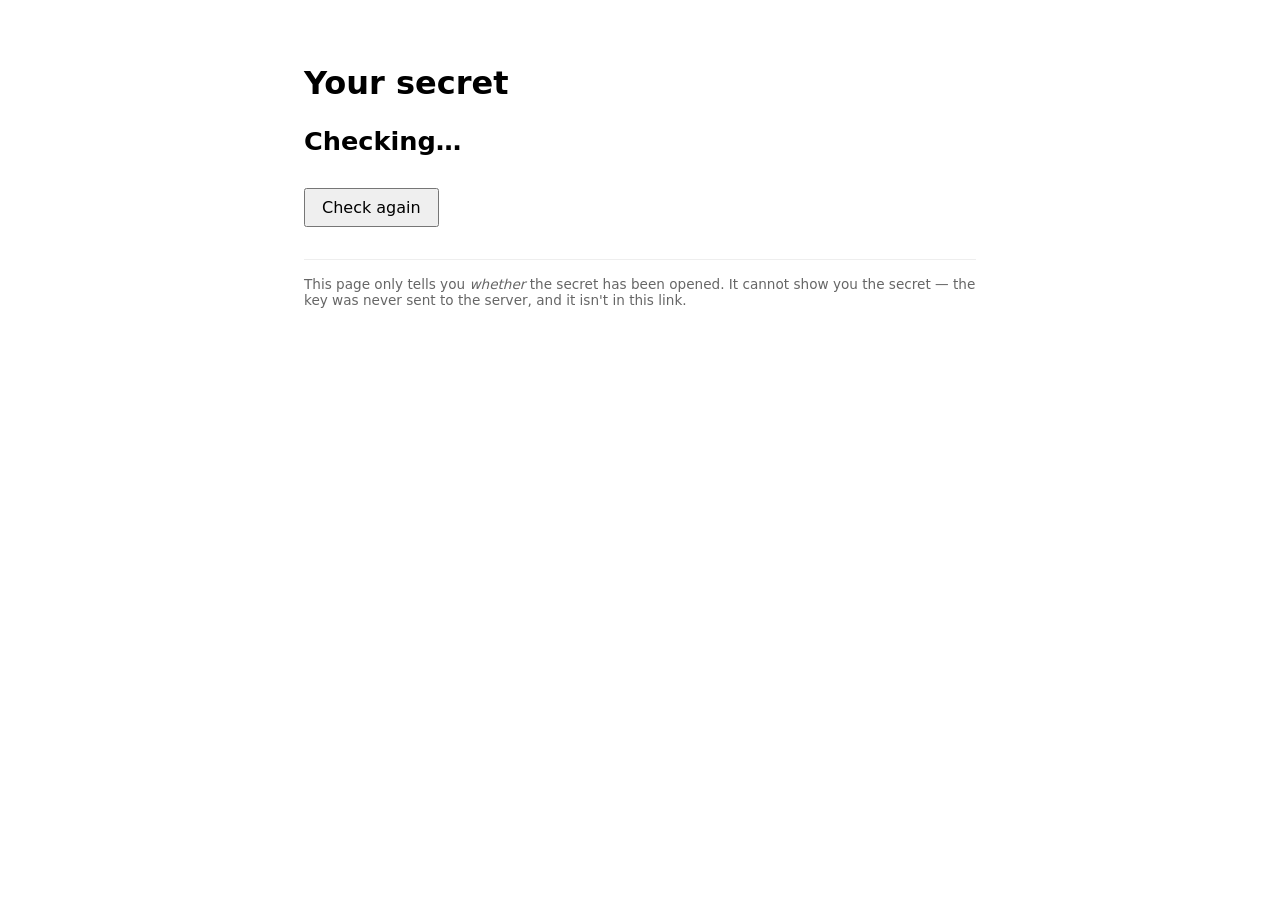
==== web/creator.html @ 7b58edee "Everything working UI + BE" ====
<!doctype html>
<html>
<head>
  <meta charset="utf-8">
  <title>burnbox — your secret</title>
  <style>
    body { font: 16px system-ui, sans-serif; max-width: 42rem; margin: 4rem auto; padding: 0 1rem; }
    .state { font-size: 1.6rem; font-weight: 600; margin: 1.5rem 0 .5rem; }
    .unread { color: #1a7f37; }
    .read   { color: #8250df; }
    .gone   { color: #b00; }
    .detail { color: #444; }
    button { font: inherit; padding: .5rem 1rem; margin-top: 1.5rem; cursor: pointer; }
    .hint { color: #666; font-size: .85rem; margin-top: 2rem; border-top: 1px solid #eee; padding-top: 1rem; }
  </style>
</head>
<body>
  <h1>Your secret</h1>

  <div class="state" id="status">Checking…</div>
  <div class="detail" id="detail"></div>

  <button id="refresh">Check again</button>

  <p class="hint">
    This page only tells you <em>whether</em> the secret has been opened.
    It cannot show you the secret — the key was never sent to the server,
    and it isn't in this link.
  </p>

  <script src="/creator.js"></script>
</body>
</html>
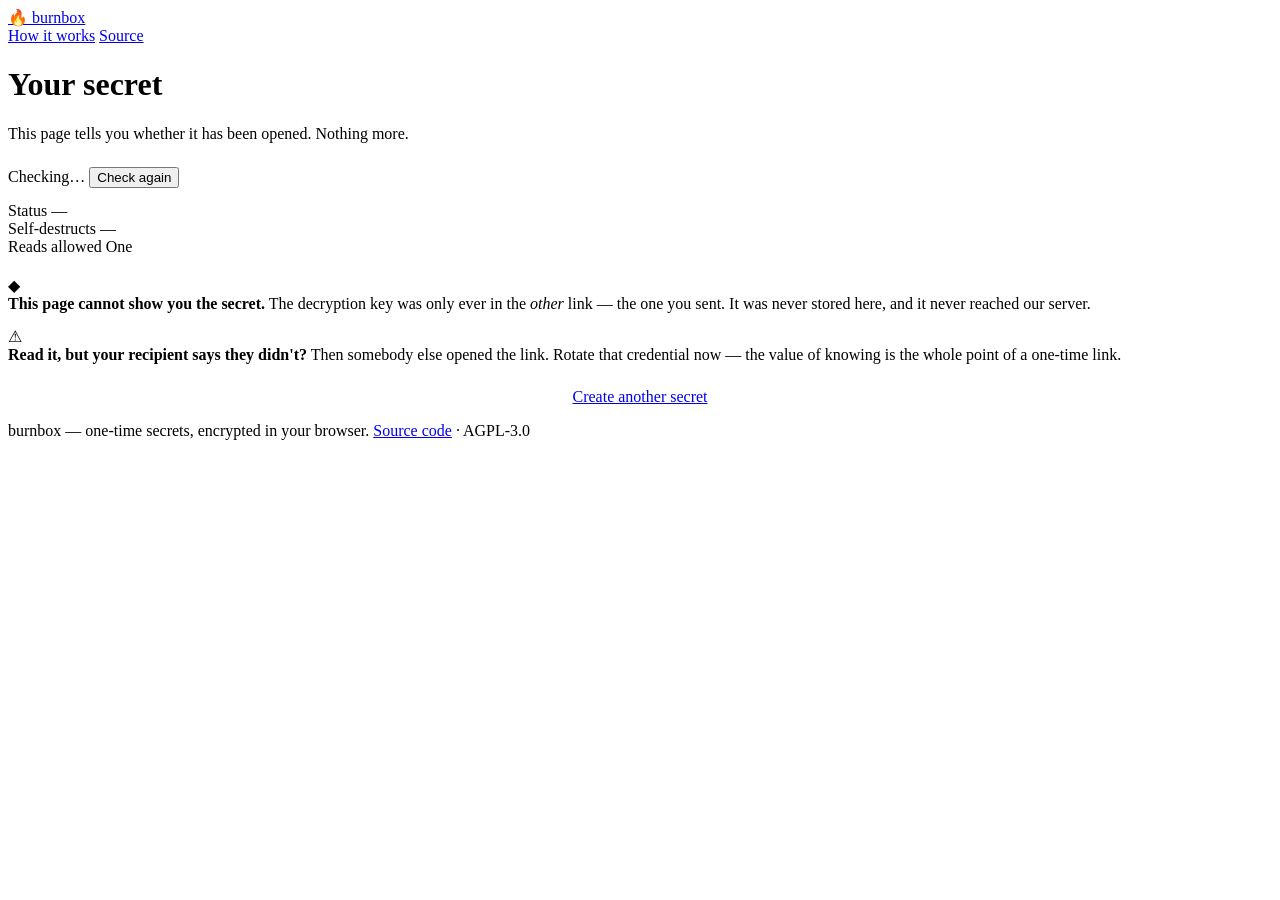
==== commit 5eab9fa9: "Rate Limiter | UI Revamp | AGPL-3.0 licence" ====
--- a/web/creator.html
+++ b/web/creator.html
@@ -1,33 +1,94 @@
 <!doctype html>
-<html>
+<html lang="en">
 <head>
-  <meta charset="utf-8">
-  <title>burnbox — your secret</title>
-  <style>
-    body { font: 16px system-ui, sans-serif; max-width: 42rem; margin: 4rem auto; padding: 0 1rem; }
-    .state { font-size: 1.6rem; font-weight: 600; margin: 1.5rem 0 .5rem; }
-    .unread { color: #1a7f37; }
-    .read   { color: #8250df; }
-    .gone   { color: #b00; }
-    .detail { color: #444; }
-    button { font: inherit; padding: .5rem 1rem; margin-top: 1.5rem; cursor: pointer; }
-    .hint { color: #666; font-size: .85rem; margin-top: 2rem; border-top: 1px solid #eee; padding-top: 1rem; }
-  </style>
+<meta charset="utf-8">
+<meta name="viewport" content="width=device-width, initial-scale=1">
+<title>Your secret — burnbox</title>
+<meta name="description" content="Check whether your one-time secret has been read.">
+<meta name="referrer" content="no-referrer">
+<meta name="robots" content="noindex, nofollow">
+<link rel="stylesheet" href="/app.css">
+<link rel="icon" href="data:image/svg+xml,<svg xmlns='http://www.w3.org/2000/svg' viewBox='0 0 100 100'><text y='.9em' font-size='90'>🔥</text></svg>">
 </head>
 <body>
-  <h1>Your secret</h1>
 
-  <div class="state" id="status">Checking…</div>
-  <div class="detail" id="detail"></div>
+<header class="site-header">
+  <div class="wrap">
+    <a class="brand" href="/"><span class="flame">🔥</span> burnbox</a>
+    <nav class="header-links">
+      <a href="/#how">How it works</a>
+      <a href="https://github.com/TahaBadri-7/burnbox" rel="noopener">Source</a>
+    </nav>
+  </div>
+</header>
 
-  <button id="refresh">Check again</button>
+<main>
+  <div class="wrap centered">
 
-  <p class="hint">
-    This page only tells you <em>whether</em> the secret has been opened.
-    It cannot show you the secret — the key was never sent to the server,
-    and it isn't in this link.
-  </p>
+    <div class="hero" style="margin-bottom:1.5rem">
+      <h1>Your secret</h1>
+      <p class="lede">This page tells you whether it has been opened. Nothing more.</p>
+    </div>
 
-  <script src="/creator.js"></script>
+    <div class="card">
+      <div class="card-head">
+        <span class="state" id="status" aria-live="polite">
+          <span class="indicator"></span>
+          <span id="statusText">Checking…</span>
+        </span>
+        <button class="btn btn-secondary btn-sm" id="refresh" type="button">Check again</button>
+      </div>
+
+      <p id="detail" class="hint" style="font-size:.9rem"></p>
+
+      <div class="kv" id="meta">
+        <div class="kv-row">
+          <span class="k">Status</span>
+          <span class="v" id="metaStatus">—</span>
+        </div>
+        <div class="kv-row">
+          <span class="k">Self-destructs</span>
+          <span class="v" id="metaExpiry">—</span>
+        </div>
+        <div class="kv-row">
+          <span class="k">Reads allowed</span>
+          <span class="v">One</span>
+        </div>
+      </div>
+    </div>
+
+    <div class="alert" style="margin-top:1.25rem">
+      <span class="icon">◆</span>
+      <div>
+        <strong>This page cannot show you the secret.</strong>
+        The decryption key was only ever in the <em>other</em> link — the one you sent. It was never
+        stored here, and it never reached our server.
+      </div>
+    </div>
+
+    <div class="alert alert-warn hidden" id="interceptNote" style="margin-top:.85rem">
+      <span class="icon">⚠</span>
+      <div>
+        <strong>Read it, but your recipient says they didn't?</strong>
+        Then somebody else opened the link. Rotate that credential now — the value of knowing is
+        the whole point of a one-time link.
+      </div>
+    </div>
+
+    <p class="hint" style="text-align:center; margin-top:1.5rem">
+      <a href="/">Create another secret</a>
+    </p>
+
+  </div>
+</main>
+
+<footer class="site-footer">
+  <div class="wrap">
+    <span>burnbox — one-time secrets, encrypted in your browser.</span>
+    <span><a href="https://github.com/TahaBadri-7/burnbox" rel="noopener">Source code</a> &middot; AGPL-3.0</span>
+  </div>
+</footer>
+
+<script src="/creator.js"></script>
 </body>
 </html>
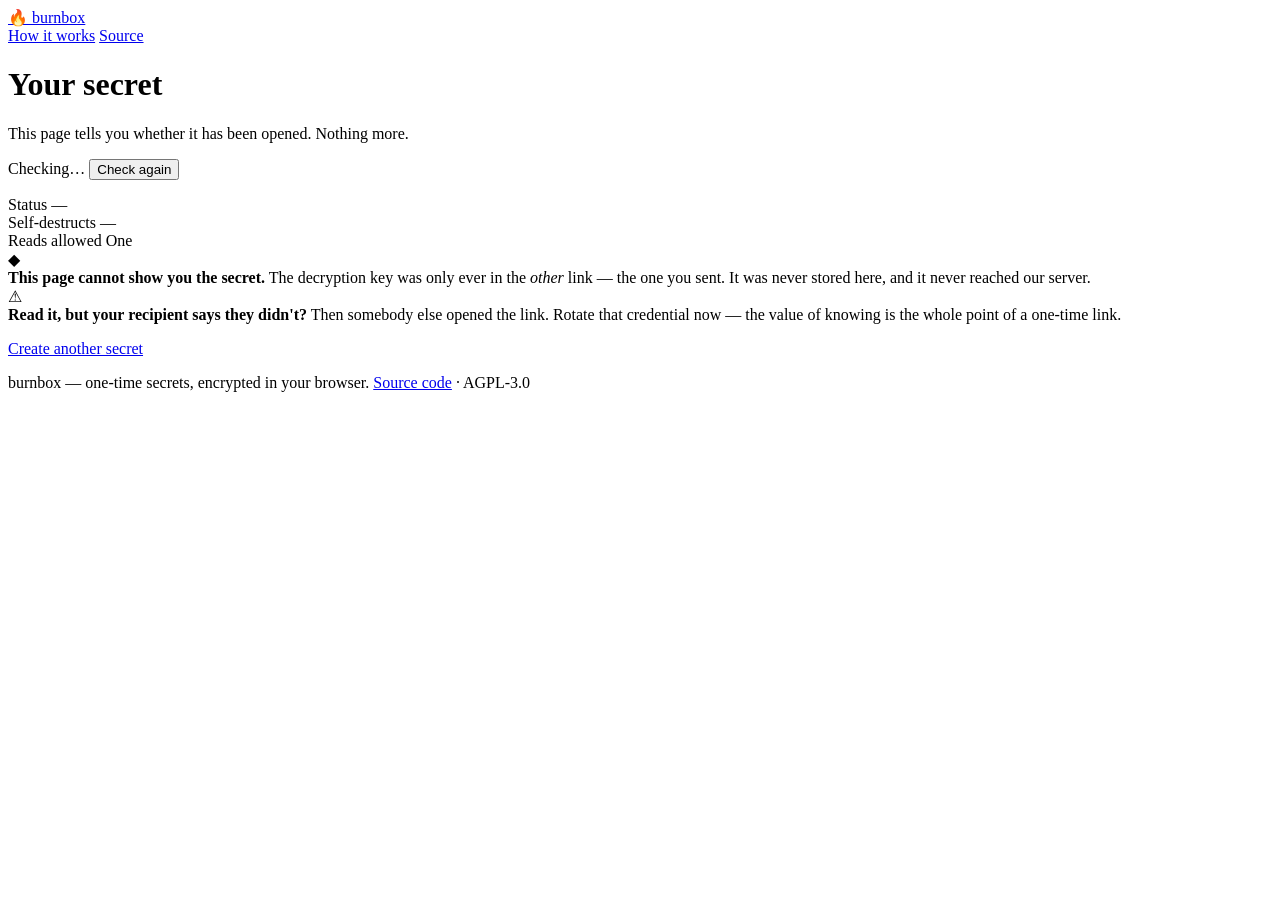
==== commit 79915b88: "Caddy, security headers, CSP-safe utility classes" ====
--- a/web/creator.html
+++ b/web/creator.html
@@ -25,7 +25,7 @@
 <main>
   <div class="wrap centered">
 
-    <div class="hero" style="margin-bottom:1.5rem">
+    <div class="hero mb-lg">
       <h1>Your secret</h1>
       <p class="lede">This page tells you whether it has been opened. Nothing more.</p>
     </div>
@@ -39,7 +39,7 @@
         <button class="btn btn-secondary btn-sm" id="refresh" type="button">Check again</button>
       </div>
 
-      <p id="detail" class="hint" style="font-size:.9rem"></p>
+      <p id="detail" class="hint fs-90"></p>
 
       <div class="kv" id="meta">
         <div class="kv-row">
@@ -57,7 +57,7 @@
       </div>
     </div>
 
-    <div class="alert" style="margin-top:1.25rem">
+    <div class="alert mt-md">
       <span class="icon">◆</span>
       <div>
         <strong>This page cannot show you the secret.</strong>
@@ -66,7 +66,7 @@
       </div>
     </div>
 
-    <div class="alert alert-warn hidden" id="interceptNote" style="margin-top:.85rem">
+    <div class="alert alert-warn hidden mt-sm" id="interceptNote">
       <span class="icon">⚠</span>
       <div>
         <strong>Read it, but your recipient says they didn't?</strong>
@@ -75,7 +75,7 @@
       </div>
     </div>
 
-    <p class="hint" style="text-align:center; margin-top:1.5rem">
+    <p class="hint center mt-lg">
       <a href="/">Create another secret</a>
     </p>
 
